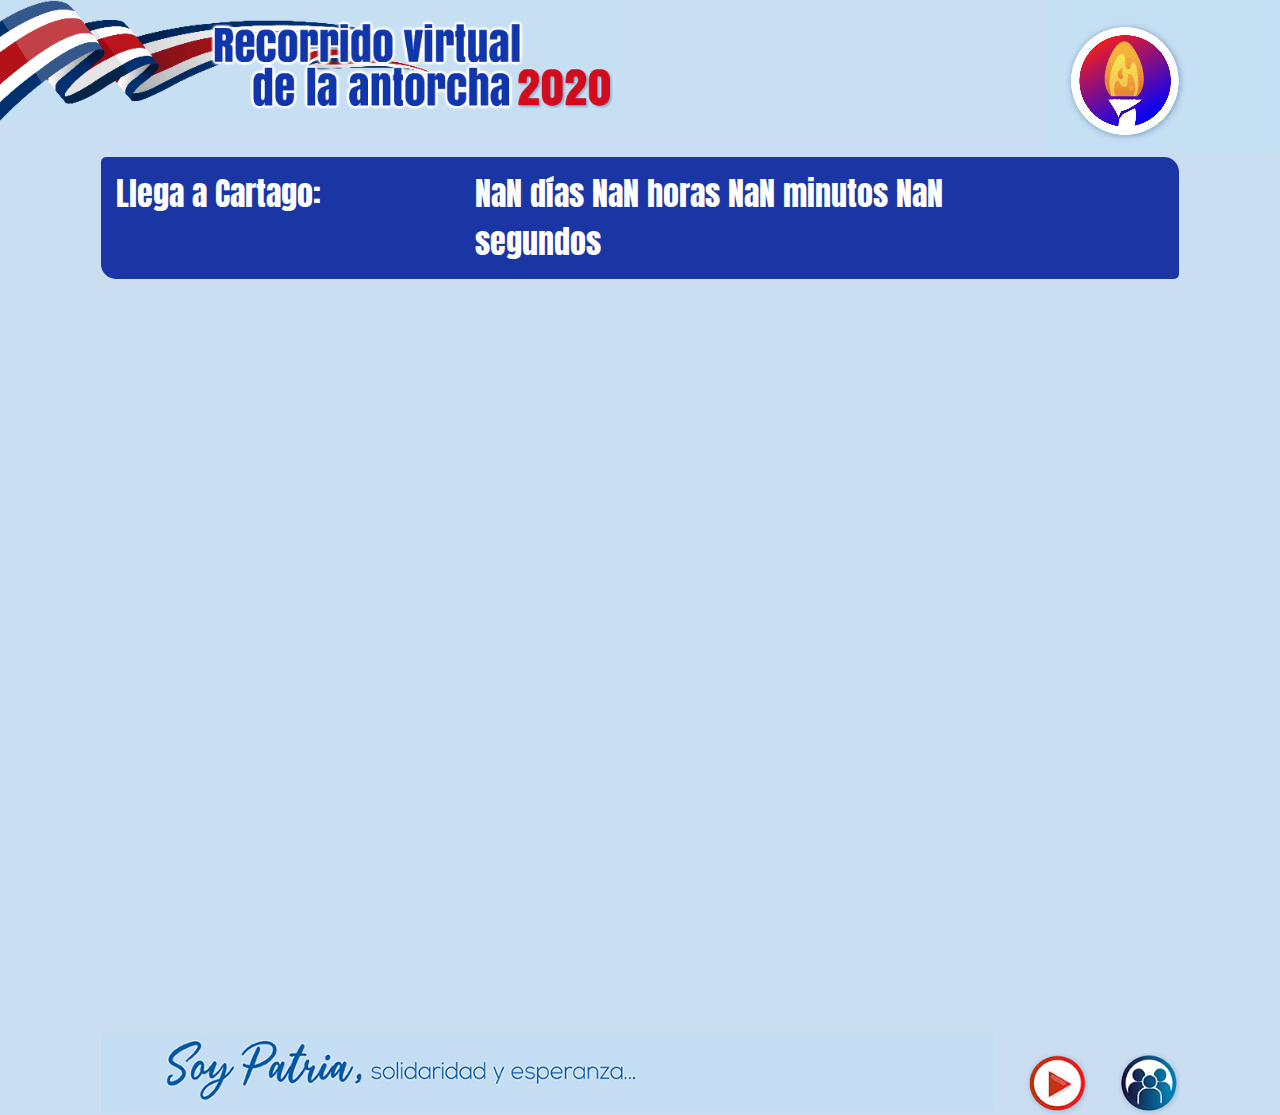
==== escritorio.html @ aaa1afd4 "Creditos" ====
<!DOCTYPE html>
<html lang="es">

<head>
  <meta charset="UTF-8">
  <meta name="viewport" content="width=device-width, initial-scale=1.0">
  <meta name="theme-color" content="#317EFB" />
  <title>Antorcha Virtual 2020</title>
  <link rel="shortcut icon" href="./logo64.png" type="image/png">

  <link rel="stylesheet" href="https://stackpath.bootstrapcdn.com/bootstrap/4.5.2/css/bootstrap.min.css"
    integrity="sha384-JcKb8q3iqJ61gNV9KGb8thSsNjpSL0n8PARn9HuZOnIxN0hoP+VmmDGMN5t9UJ0Z" crossorigin="anonymous">
  <link href="https://fonts.googleapis.com/css2?family=Roboto&display=swap" rel="stylesheet">
  <link href="https://fonts.googleapis.com/css2?family=Anton&family=Dancing+Script:wght@700&display=swap"
    rel="stylesheet">
  <link rel="stylesheet" href="css/master.css">
  <link rel="stylesheet" href="css/escritorio.css">
  <!-- <link rel="stylesheet" href="css/mapa.css"> -->
  <script src="https://code.jquery.com/jquery-3.5.1.slim.min.js"
    integrity="sha384-DfXdz2htPH0lsSSs5nCTpuj/zy4C+OGpamoFVy38MVBnE+IbbVYUew+OrCXaRkfj"
    crossorigin="anonymous"></script>
  <script src="https://cdn.jsdelivr.net/npm/popper.js@1.16.1/dist/umd/popper.min.js"
    integrity="sha384-9/reFTGAW83EW2RDu2S0VKaIzap3H66lZH81PoYlFhbGU+6BZp6G7niu735Sk7lN"
    crossorigin="anonymous"></script>
  <script src="https://stackpath.bootstrapcdn.com/bootstrap/4.5.2/js/bootstrap.min.js"
    integrity="sha384-B4gt1jrGC7Jh4AgTPSdUtOBvfO8shuf57BaghqFfPlYxofvL8/KUEfYiJOMMV+rV"
    crossorigin="anonymous"></script>
</head>

<body>



  <!-- Banner -->
  <header>
    <div class="row" role="banner">
      <div tabindex="1" class="col">
        <img class="img-fluid" src="./assets/web/encabezado_animado.gif" alt="encabezado Antorcha virtual 2020">
      </div>

      <div class="col text-right">
        <img tabindex="2" role="button" class="img-fluid" id="btnAcerca" src="./assets/web/boton_antorcha.gif"
          alt="información acerca del aplicativo">
      </div>

    </div>
  </header>

  <div class="container-fluid">

    <!-- Cuenta regresiva -->

    <div tabindex="3" class="row fondo-azul">
      <div class="col-md-4">Llega a Cartago:</div>
      <div class="col-md-6" id="visorCuenta"></div>
    </div>


    <!-- Mapa -->

    <div tabindex="4" class="row">
      <span class="sr-only"> Visor del mapa con la antorcha </span>
      <div class="col-12 cont-mapa">


        <iframe width='100%' height='100%'
          src="//sigmep.maps.arcgis.com/apps/Embed/index.html?webmap=308cfafd0c3c49779048fc9442c533eb&extent=-86.8368,8.1162,-81.091,11.2833&zoom=true&previewImage=false&scale=true&disable_scroll=true&theme=light"
          frameborder='0' scrolling='no'>
        </iframe>

      </div>
    </div>

    <!-- Footer -->

    <footer>
      <div class="row">
        <div tabindex="5" class="col-10">
          <!-- <span class="cursiva">Soy Patria,</span>
        <span>solidaridad y esperanza</span> -->

          <img class="img-fluid" src="./assets/web/pie_lema_antorcha2020.jpg"
            alt="lema antorcha: Soy patria, solidaridad y esperanza">

        </div>
        <div tabindex="5" class="col-1">
          <img class="img-play" id="btnModalVideos" src="./assets/web/btn_videos_web_interfaz_antorcha.png"
            alt="reproducir videos">
        </div>
        <div tabindex="5" class="col-1">
          <img class="img-play" id="btnModalCompartir" src="./assets/web/btn_web_compartir_interfaz_antorcha.png"
            alt="Compartir">
        </div>
      </div>
  </div>
  </footer>


  <!-- Modal acerca de -->
  <div class="modal fade" id="mdlAcerca" tabindex="-1" aria-labelledby="tituloAcercaDe" aria-hidden="true">
    <div class="modal-dialog">
      <div class="modal-content">
        <div class="modal-header">
          <h5 class="modal-title" id="tituloAcercaDe">Acerca de</h5>
          <button type="button" class="close" data-dismiss="modal" aria-label="Close">
            <span aria-hidden="true">&times;</span>
          </button>
        </div>
        <div class="modal-body" tabindex="3">
          <strong>Aplicativo realizado para las fiestas patrias de Costa Rica 2020, en coordinación con:</strong><br>
          <ul>
            <li> <strong>Comisión Nacional de Fiestas Patrias</strong> </li>
            <li> <strong>Dirección de Recursos Tecnológicos de Educación</strong> Departamento de Gestión y Producción
              GESPRO </li>
            <li> <strong>Dirección de Informática de Gestión</strong> Equipo Plataforma Ministerial SABER </li>
            <li> <strong>Viceministerio de Planificación Institucional y coordinación Regional</strong> </li>
            <li> <strong>Viceministerio Académico</strong> </li>
          </ul>
        </div>
        <div class="modal-footer">
          <div class="row">
            <div class="col-12 text-center">
              <img class="img-peq" src="./assets/img/logo_mep.png" alt="Logo MEP">
            </div>
          </div>


        </div>
      </div>
    </div>
  </div>

  <!-- Modal Compartir -->
  <div class="modal fade" id="mdlCompartir" tabindex="-1" aria-labelledby="tituloCompartir" aria-hidden="true">
    <div class="modal-dialog">
      <div class="modal-content">
        <div class="modal-header"> <img src="assets/img/btn_movil_interfaz_antorcha.png" alt="">
          <h5 class="modal-title" id="tituloCompartir">Compartir en...</h5>
          <button type="button" class="close" data-dismiss="modal" aria-label="Close">
            <span aria-hidden="true">&times;</span>
          </button>
        </div>
        <div class="modal-body" tabindex="3">
          <div class="row text-center">

            <div class="col-4" tabindex="4">
              <a target="_blank"
                href="https://wa.me/?text=Sigue el recorrido de la antorcha virtual: https://antorchavirtual.mep.go.cr"
                data-action="share/whatsapp/share">
                <img class="img-sociales" src="./assets/web/ico_whatsapp_escritorio.png" alt="Compartir en Whatsapp">
              </a>
            </div>
            <div class="col-4" tabindex="4">
              <a target="_blank" href="http://www.facebook.com/sharer.php?u=https://antorchavirtual.mep.go.cr"><img
                  class="img-sociales" src="./assets/web/ico_facebook_escritorio.png" alt="Compartir en Facebook"></a>

            </div>
            <div class="col-4" tabindex="4">
              <a target="_blank"
                href="https://twitter.com/intent/tweet?text=Sigue%20el%20recorrido%20de%20la%20antorcha%20virtual%20en%20https%3A//antorchavirtual.mep.go.cr"><img
                  class="img-sociales" src="./assets/web/ico_twitter_escritorio.png" alt="Compartir en Twitter"></a>

            </div>
          </div>
        </div>
        <div class="modal-footer pieVideos">

          <img src="assets/img/pie_lema_antorcha2020.jpg" alt="">

        </div>
      </div>
    </div>
  </div>

  <!-- Modal videos -->
  <div class="modal fade" id="mdlVideos" tabindex="-1" aria-labelledby="tituloVideos" aria-hidden="true">
    <div class="modal-dialog modal-xl">
      <div class="modal-content">
        <div class="modal-header"> <img src="assets/img/btn_videos_movil_interfaz_antorcha.png" alt="">
          <h5 class="modal-title" id="titulo-Videos">Videos del recorrido de la Antorcha de la Libertad</h5>
          <button type="button" class="close" data-dismiss="modal" aria-label="Close">
            <span aria-hidden="true">&times;</span>
          </button>
        </div>
        <div class="modal-body" tabindex="3">
          <div class="row">
            <div class="col-12">
              <p class="descripcionVideos">
                En los siguientes videos usted podrá visualizar y escuchar algunos de los aspectos vinculados con el recorrido de la Antorcha de la Libertad Centroamericana que inicia su desarrollo desde la frontera norte en Peñas Blancas el 13 de setiembre, hasta culminar, el 14 de setiembre, en la provincia de Cartago.
              </p>
            </div>
          </div>
          <div class="row">

            <div class="col">
              <div class="card bg-light mb-3">
                <div class="card-header tituloVideos"><b>Video 1:</b> La Antorcha de la Libertad Centroamericana inicia su recorrido.</div>
                <div id="contVideo1" class="card-body"> </div>
              </div>
            </div>

            <div class="col">
              <div class="card bg-light mb-3">
                <div class="card-header tituloVideos"><b>Video 2:</b> Llegada a la provincia de Puntarenas nuestro bello litoral Pacífico.</div>
                <div id="contVideo2" class="card-body"> </div>
              </div>
            </div>

            <div class="col">
              <div class="card bg-light mb-3">
                <div class="card-header tituloVideos"><b>Video 3:</b> Arribo a la Ciudad de las Flores y provincia de Alajuela.</div>
                <div id="contVideo3" class="card-body"> </div>
              </div>
            </div>

            <div class="col">
              <div class="card bg-light mb-3">
                <div class="card-header tituloVideos"><b>Video 4:</b> San José, punto de partida de los ideales republicanos, igualdad ante la ley y libertad de pensamiento.</div>
                <div id="contVideo4" class="card-body"></div>
              </div>
            </div>

          </div>


        </div>


        <div class="modal-footer pieVideos">

          <img src="assets/img/pie_lema_antorcha2020.jpg" alt="">

        </div>
      </div>
    </div>
  </div>

  <noscript>Necesita habilitar JavaScript en el navegador.</noscript>

</body>
<script src="./js/main.js"></script>

</html>
---- css/master.css ----
body
{
    background-color: rgb(202,221,241);
    color: blue;
}


.titulo1
{
    color:  rgb(26,53,164);
    font-family: 'Roboto', sans-serif;
    font-size: 1.2rem;
    font-weight: bold;
}

.titulo2
{
    color:  rgb(26,53,164);
    font-family: 'Roboto', sans-serif;
    font-size: 1.2rem;
    font-weight: bold;
}
.titulo3
{
    color:  rgb(255,0,0);
    font-family: 'Roboto', sans-serif;
    font-size: 1.3rem;
    font-weight: bold;
}

.tituloVideos{
    font-family: 'Roboto', sans-serif;
    color: white;
    font-size: small;
    background-color: rgb(178, 34, 34);
}

#titulo-Videos{
    font-family: 'Roboto', sans-serif;
    color: rgb(24, 7, 3);
    font-size: 20px;
    margin-left: 15px;
    margin-top: 12px;

}

#tituloCompartir{
    font-family: 'Roboto', sans-serif;
    color: rgb(24, 7, 3);
    font-size: 20px;
    margin-top: 12px;
    margin-left: 15px;
}

.pieVideos{
    background-color: #C5DEF4;
    padding-top: 0%;
    padding-bottom: 0%;
}
.descripcionVideos{
    font-family: 'Roboto', sans-serif;
    color: rgb(24, 33, 44);
    font-size: 14px;
}

.cursiva {
    font-family: 'Dancing Script', cursive;
    font-size: 2em;
}

.img-peq {
    max-width: 70%;
    height: auto;    
}

.img-sociales {
    max-width: 70%;
    height: auto; 
    cursor: pointer;   
}

.borde-redondo1 {
    border-radius: 15px;
}

.img-play {
    max-width: 100%;
    height: a
    uto;
    margin-top: 1.2em;
    cursor: pointer;
}
---- css/escritorio.css ----
.cont-mapa {
   height: 750px;
    /* background-color: red; */
}

.container-fluid {
    padding-right: 100px;
    padding-left: 100px;
}


.fondo-azul {
    background-color: rgb(26,53,164);
    color: #fff;
    padding-top: 0.4em;
    padding-bottom: 0.4em;
    font-size: 2em;
    margin-left: 1px;
    margin-right: 1px;
    margin-bottom: 5px;
    margin-top: 5px;
    border-radius:  5px 15px;
    font-family: 'Anton', sans-serif;    
}
---- css/mapa.css ----
.embed-container {
    position: relative; 
    padding-bottom: 80%; 
    height: 0; max-width: 100%;} 
.embed-container iframe, .embed-container object, .embed-container iframe {
    position: absolute; top: 0; left: 0; width: 100%; height: 80%;
} 
small{
    position: absolute; z-index: 40; bottom: 0; margin-bottom: -15px;
}
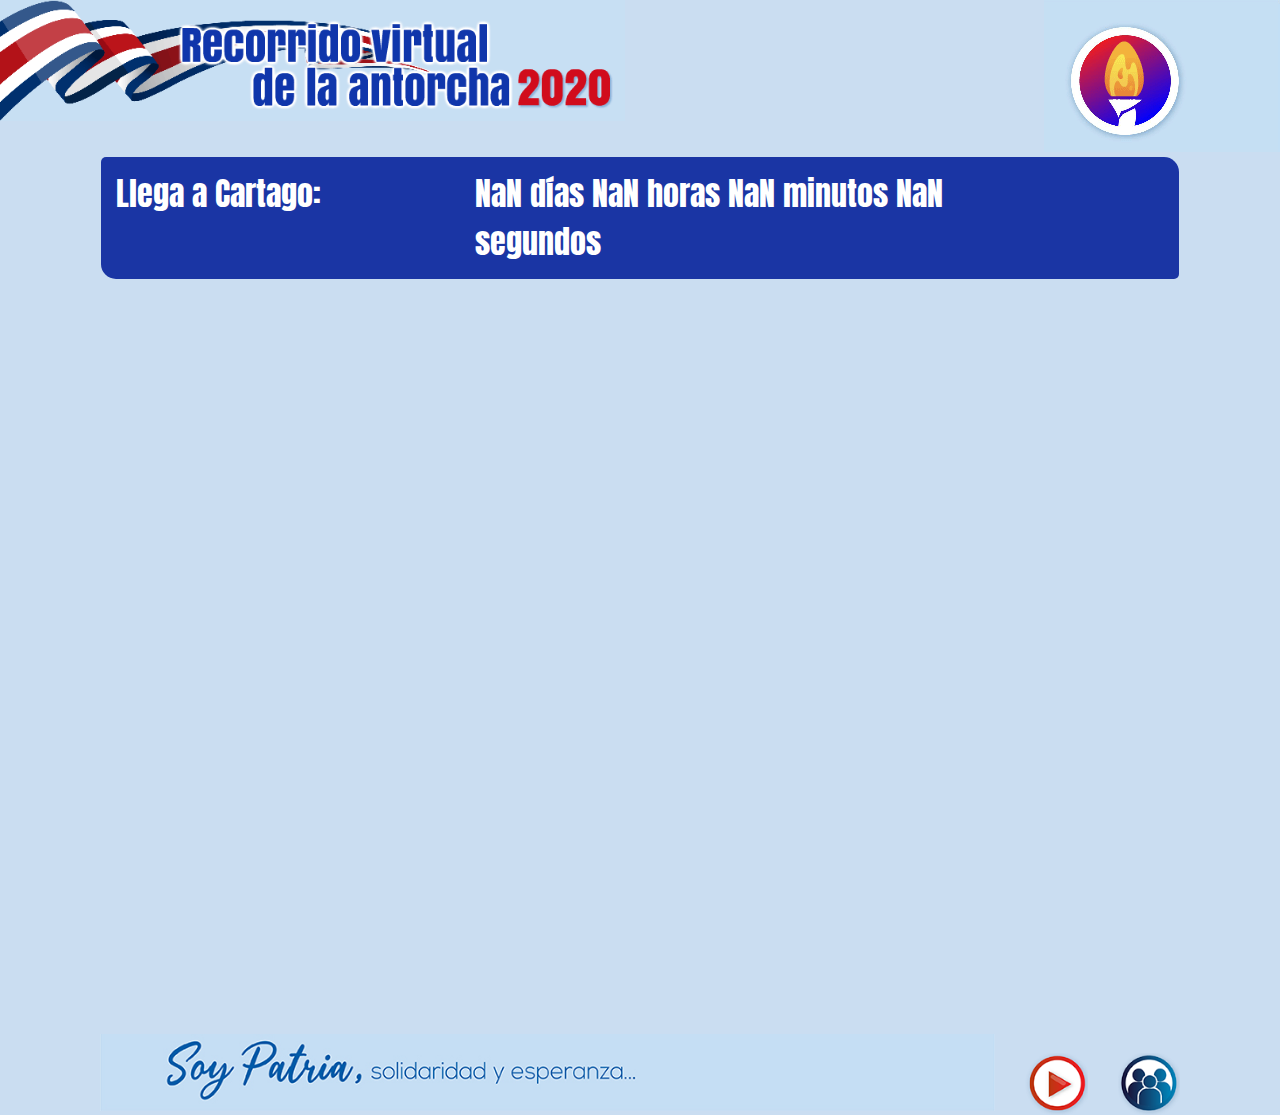
==== commit 8e4263ad: "css acerca de escritorio" ====
--- a/escritorio.html
+++ b/escritorio.html
@@ -100,14 +100,17 @@
   <div class="modal fade" id="mdlAcerca" tabindex="-1" aria-labelledby="tituloAcercaDe" aria-hidden="true">
     <div class="modal-dialog">
       <div class="modal-content">
-        <div class="modal-header">
+        <div class="modal-header"> <img src="assets/img/img_acerca_de_peq.png" alt="">
           <h5 class="modal-title" id="tituloAcercaDe">Acerca de</h5>
           <button type="button" class="close" data-dismiss="modal" aria-label="Close">
             <span aria-hidden="true">&times;</span>
           </button>
         </div>
-        <div class="modal-body" tabindex="3">
-          <strong>Aplicativo realizado para las fiestas patrias de Costa Rica 2020, en coordinación con:</strong><br>
+        <div class="">
+          <div class="col-12 barraTituloAcercaDe"></div>
+        </div>
+        <div class="modal-body textoAcercaDe" tabindex="3">
+          <strong>Aplicativo realizado para las fiestas patrias 2020 Costa Rica por </strong>
           <ul>
             <li> <strong>Comisión Nacional de Fiestas Patrias</strong> </li>
             <li> <strong>Dirección de Recursos Tecnológicos de Educación</strong> Departamento de Gestión y Producción
--- a/css/master.css
+++ b/css/master.css
@@ -52,6 +52,23 @@
     margin-left: 15px;
 }
 
+.barraTituloAcercaDe{
+    background-color: rgba(178, 34, 34);
+    height: 10px;
+}
+
+.textoAcercaDe{
+    font-family: 'Roboto', sans-serif;
+}
+
+#tituloAcercaDe{
+    font-family: 'Roboto', sans-serif;
+    color: rgb(24, 7, 3);
+    font-size: 20px;
+    margin-top: 4px;
+    margin-left: 15px;
+}
+
 .pieVideos{
     background-color: #C5DEF4;
     padding-top: 0%;
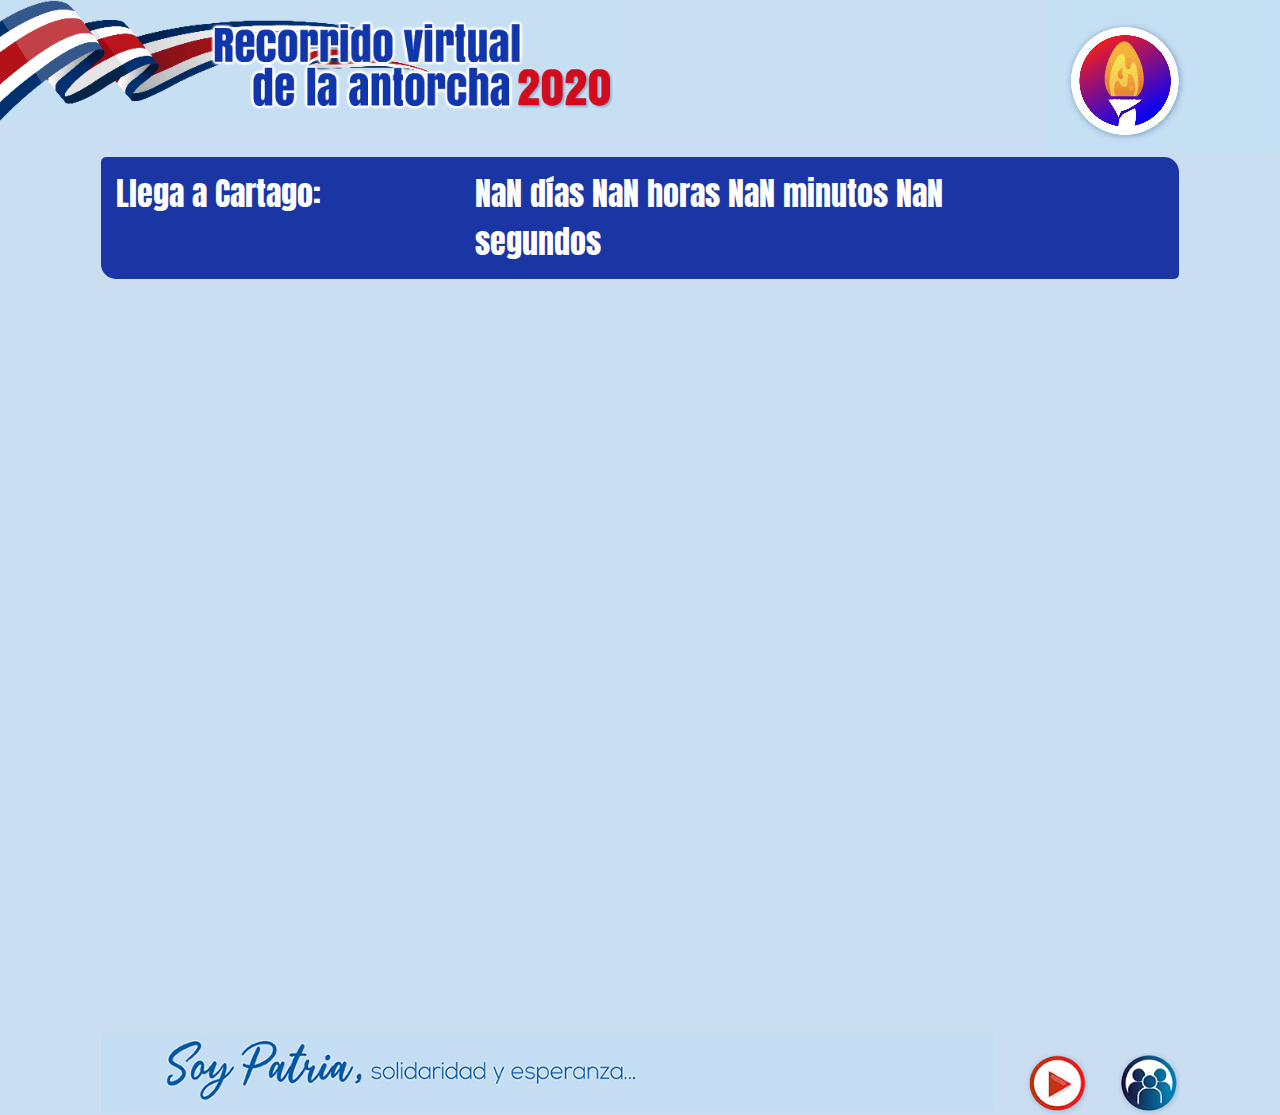
==== commit ea032d46: "Creditos" ====
--- a/escritorio.html
+++ b/escritorio.html
@@ -25,6 +25,20 @@
   <script src="https://stackpath.bootstrapcdn.com/bootstrap/4.5.2/js/bootstrap.min.js"
     integrity="sha384-B4gt1jrGC7Jh4AgTPSdUtOBvfO8shuf57BaghqFfPlYxofvL8/KUEfYiJOMMV+rV"
     crossorigin="anonymous"></script>
+
+<!-- Global site tag (gtag.js) - Google Analytics -->
+<script async src="https://www.googletagmanager.com/gtag/js?id=UA-129164311-45"></script>
+<script>
+  window.dataLayer = window.dataLayer || [];
+  function gtag(){dataLayer.push(arguments);}
+  gtag('js', new Date());
+
+  gtag('config', 'UA-129164311-45');
+</script>
+
+
+
+
 </head>
 
 <body>
@@ -110,14 +124,15 @@
           <div class="col-12 barraTituloAcercaDe"></div>
         </div>
         <div class="modal-body textoAcercaDe" tabindex="3">
-          <strong>Aplicativo realizado para las fiestas patrias 2020 Costa Rica por </strong>
+          <strong>Aplicativo realizado para las fiestas patrias de Costa Rica 2020, en Coordinación con:</strong>
           <ul>
             <li> <strong>Comisión Nacional de Fiestas Patrias</strong> </li>
             <li> <strong>Dirección de Recursos Tecnológicos de Educación</strong> Departamento de Gestión y Producción
               GESPRO </li>
             <li> <strong>Dirección de Informática de Gestión</strong> Equipo Plataforma Ministerial SABER </li>
-            <li> <strong>Viceministerio de Planificación Institucional y coordinación Regional</strong> </li>
-            <li> <strong>Viceministerio Académico</strong> </li>
+            <li> <strong>Despacho de Planificación y Coordinación Regional - SIGMEP</strong> </li>
+            <li> <strong>Despacho de Viceministerio Académico</strong> </li>
+            <li> <strong>Geotecnologías S.A</strong> </li>
           </ul>
         </div>
         <div class="modal-footer">
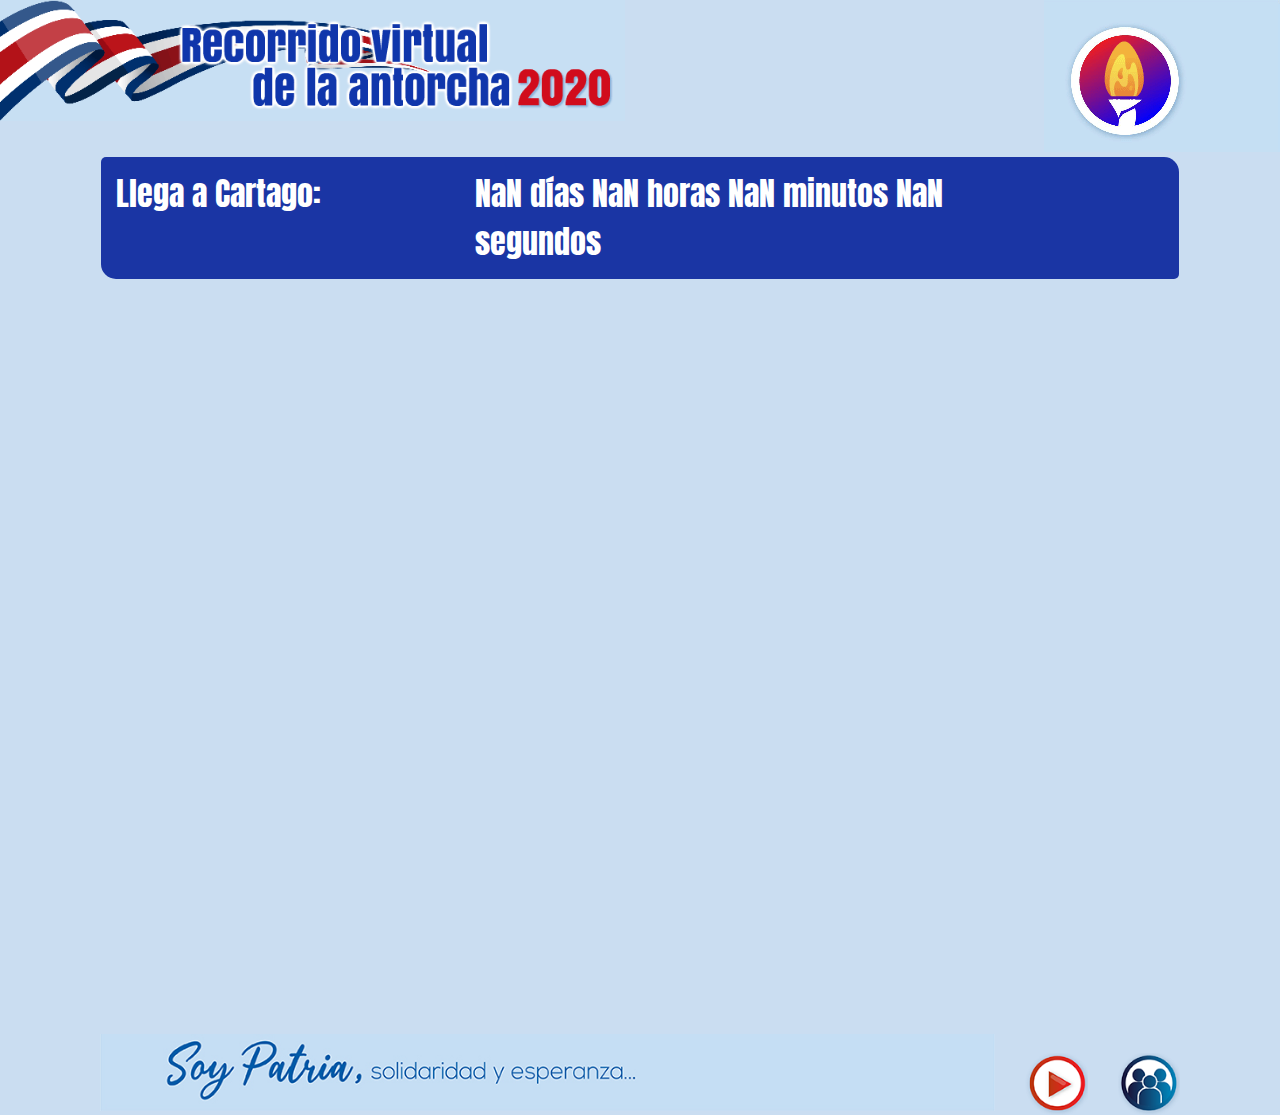
==== commit 094d15fd: "Cambio para scriptr de analitica" ====
--- a/escritorio.html
+++ b/escritorio.html
@@ -25,20 +25,6 @@
   <script src="https://stackpath.bootstrapcdn.com/bootstrap/4.5.2/js/bootstrap.min.js"
     integrity="sha384-B4gt1jrGC7Jh4AgTPSdUtOBvfO8shuf57BaghqFfPlYxofvL8/KUEfYiJOMMV+rV"
     crossorigin="anonymous"></script>
-
-<!-- Global site tag (gtag.js) - Google Analytics -->
-<script async src="https://www.googletagmanager.com/gtag/js?id=UA-129164311-45"></script>
-<script>
-  window.dataLayer = window.dataLayer || [];
-  function gtag(){dataLayer.push(arguments);}
-  gtag('js', new Date());
-
-  gtag('config', 'UA-129164311-45');
-</script>
-
-
-
-
 </head>
 
 <body>
